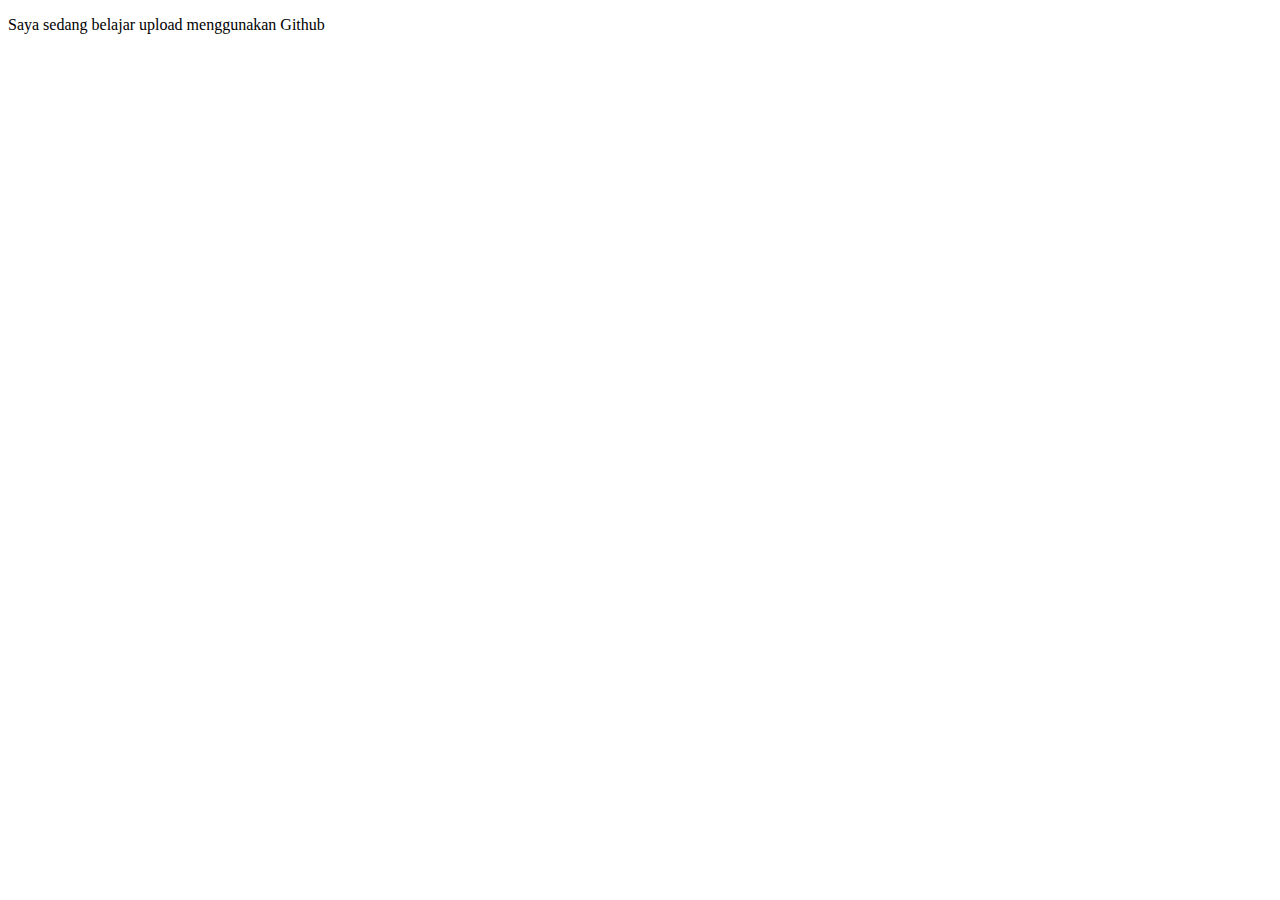
==== index.html @ 2190a197 "my first upload" ====
<!DOCTYPE html>
<html lang="en">
<head>
    <meta charset="UTF-8">
    <meta http-equiv="X-UA-Compatible" content="IE=edge">
    <meta name="viewport" content="width=device-width, initial-scale=1.0">
    <title>Belajar Github</title>
</head>
<body>
    <p>Saya sedang belajar upload menggunakan Github</p>
</body>
</html>
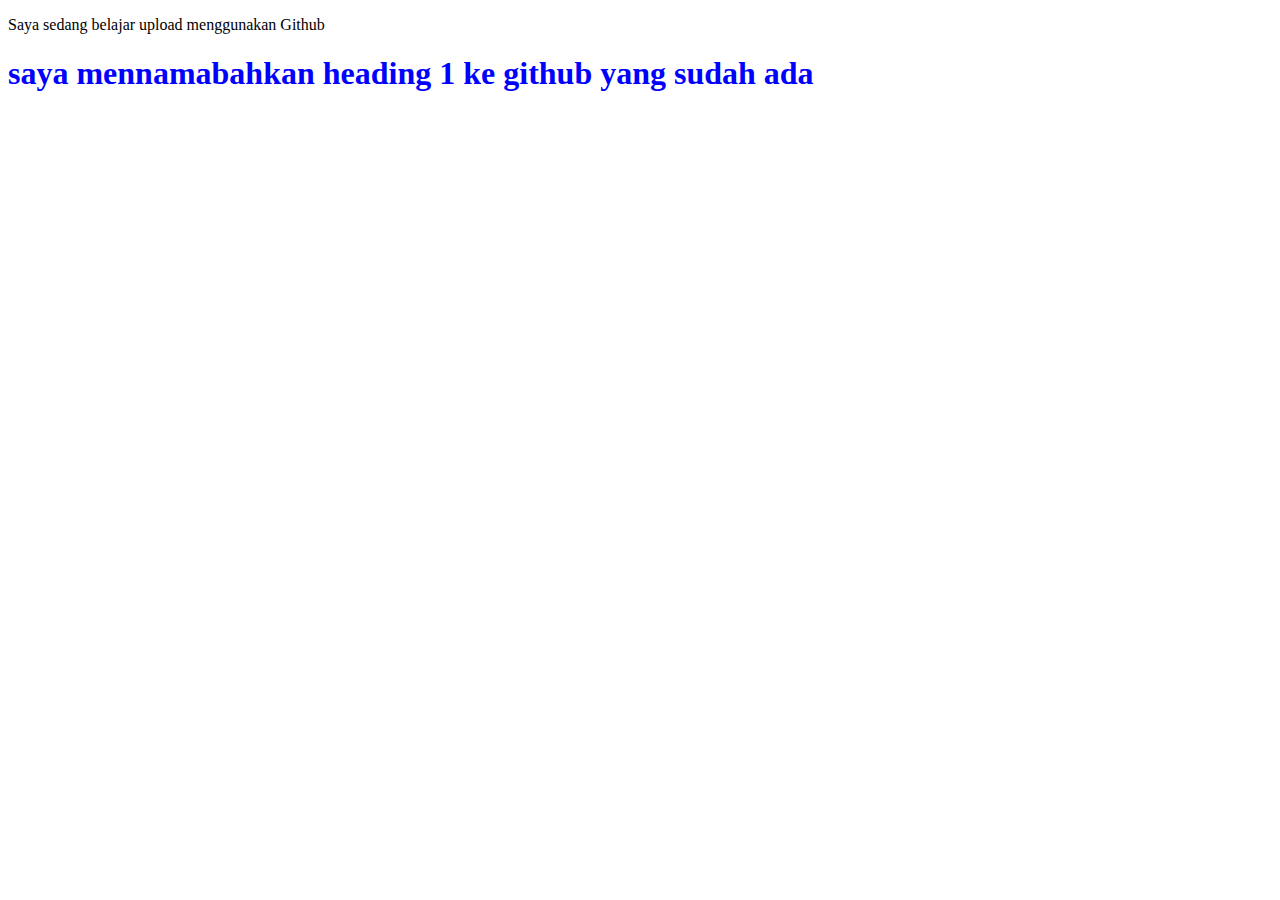
==== commit c1473e72: "change the data" ====
--- a/index.html
+++ b/index.html
@@ -4,9 +4,12 @@
     <meta charset="UTF-8">
     <meta http-equiv="X-UA-Compatible" content="IE=edge">
     <meta name="viewport" content="width=device-width, initial-scale=1.0">
+    <link rel="stylesheet" href="css/style.css">
     <title>Belajar Github</title>
 </head>
+
 <body>
     <p>Saya sedang belajar upload menggunakan Github</p>
+    <h1>saya mennamabahkan heading 1 ke github yang sudah ada</h1>
 </body>
 </html>--- a/css/style.css
+++ b/css/style.css
@@ -0,0 +1,7 @@
+* { 
+    box-sizing: border-box;
+}
+
+h1 {
+    color: blue;
+}